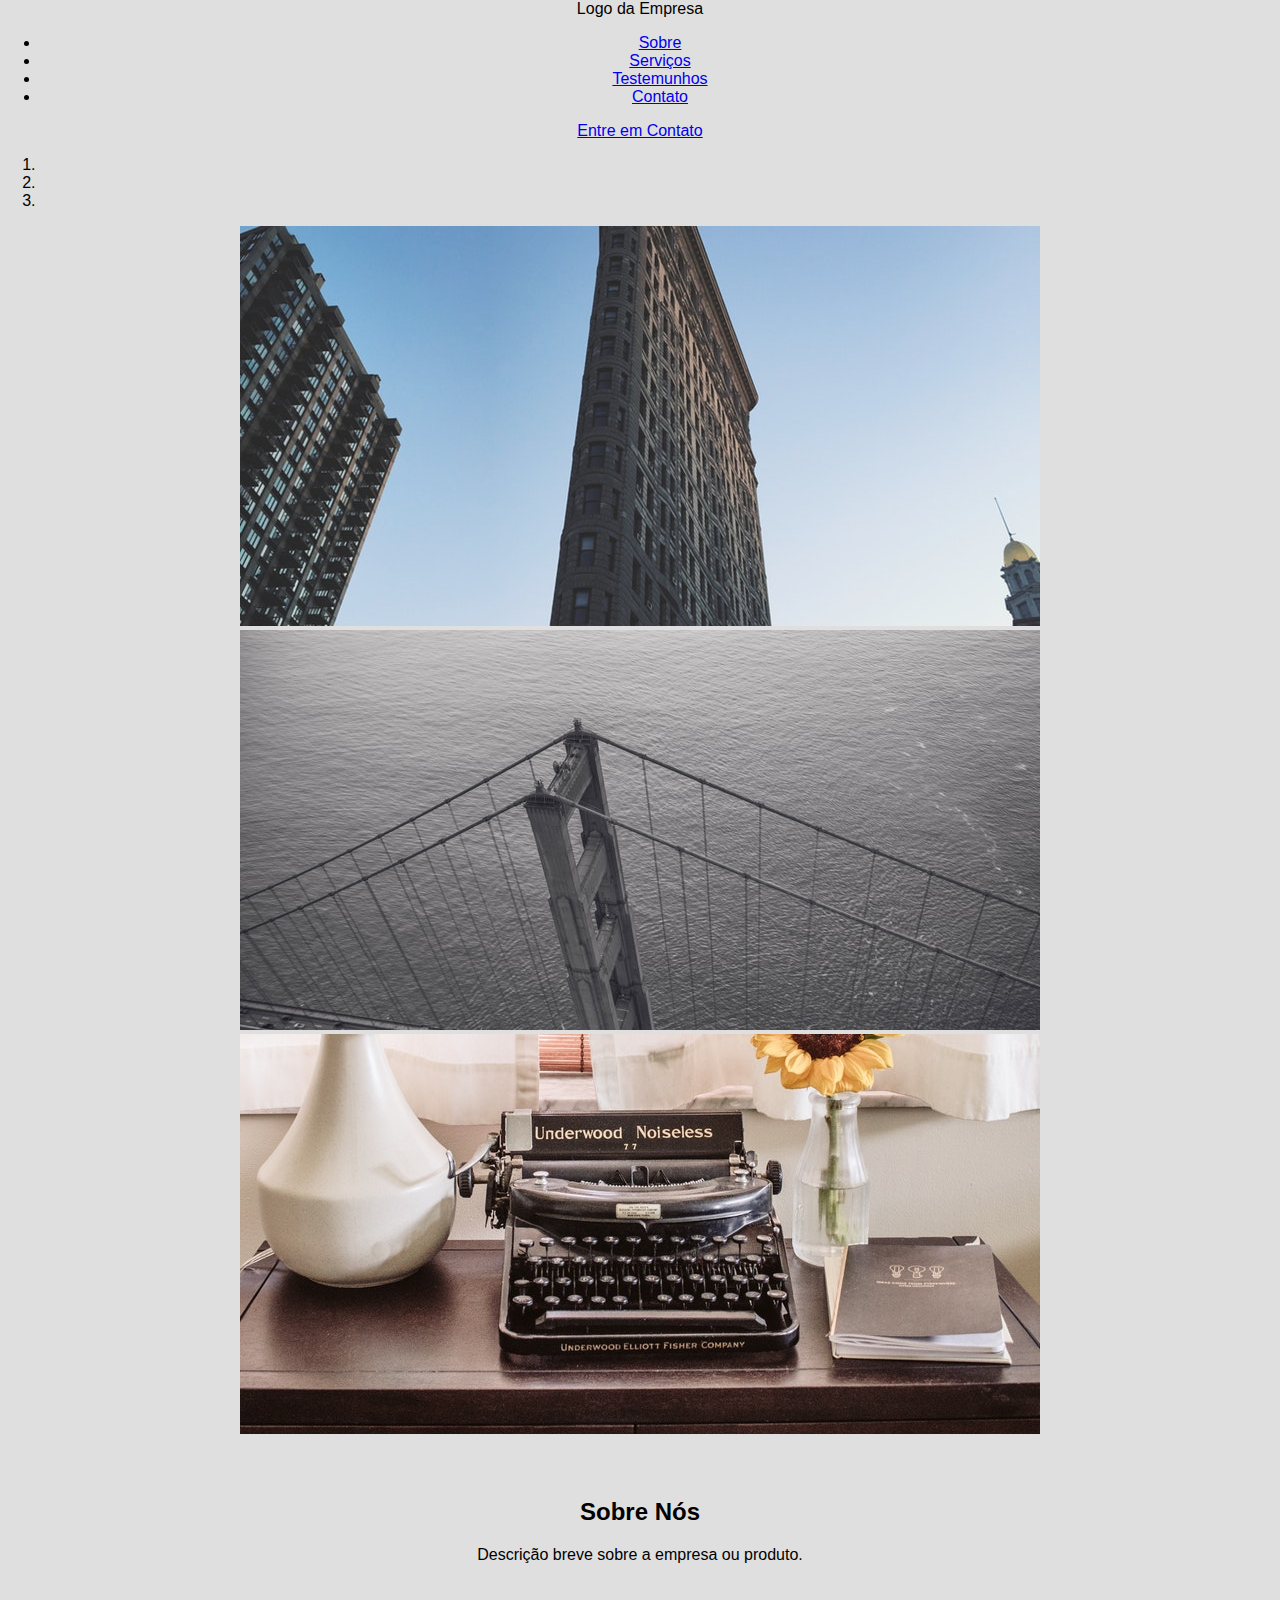
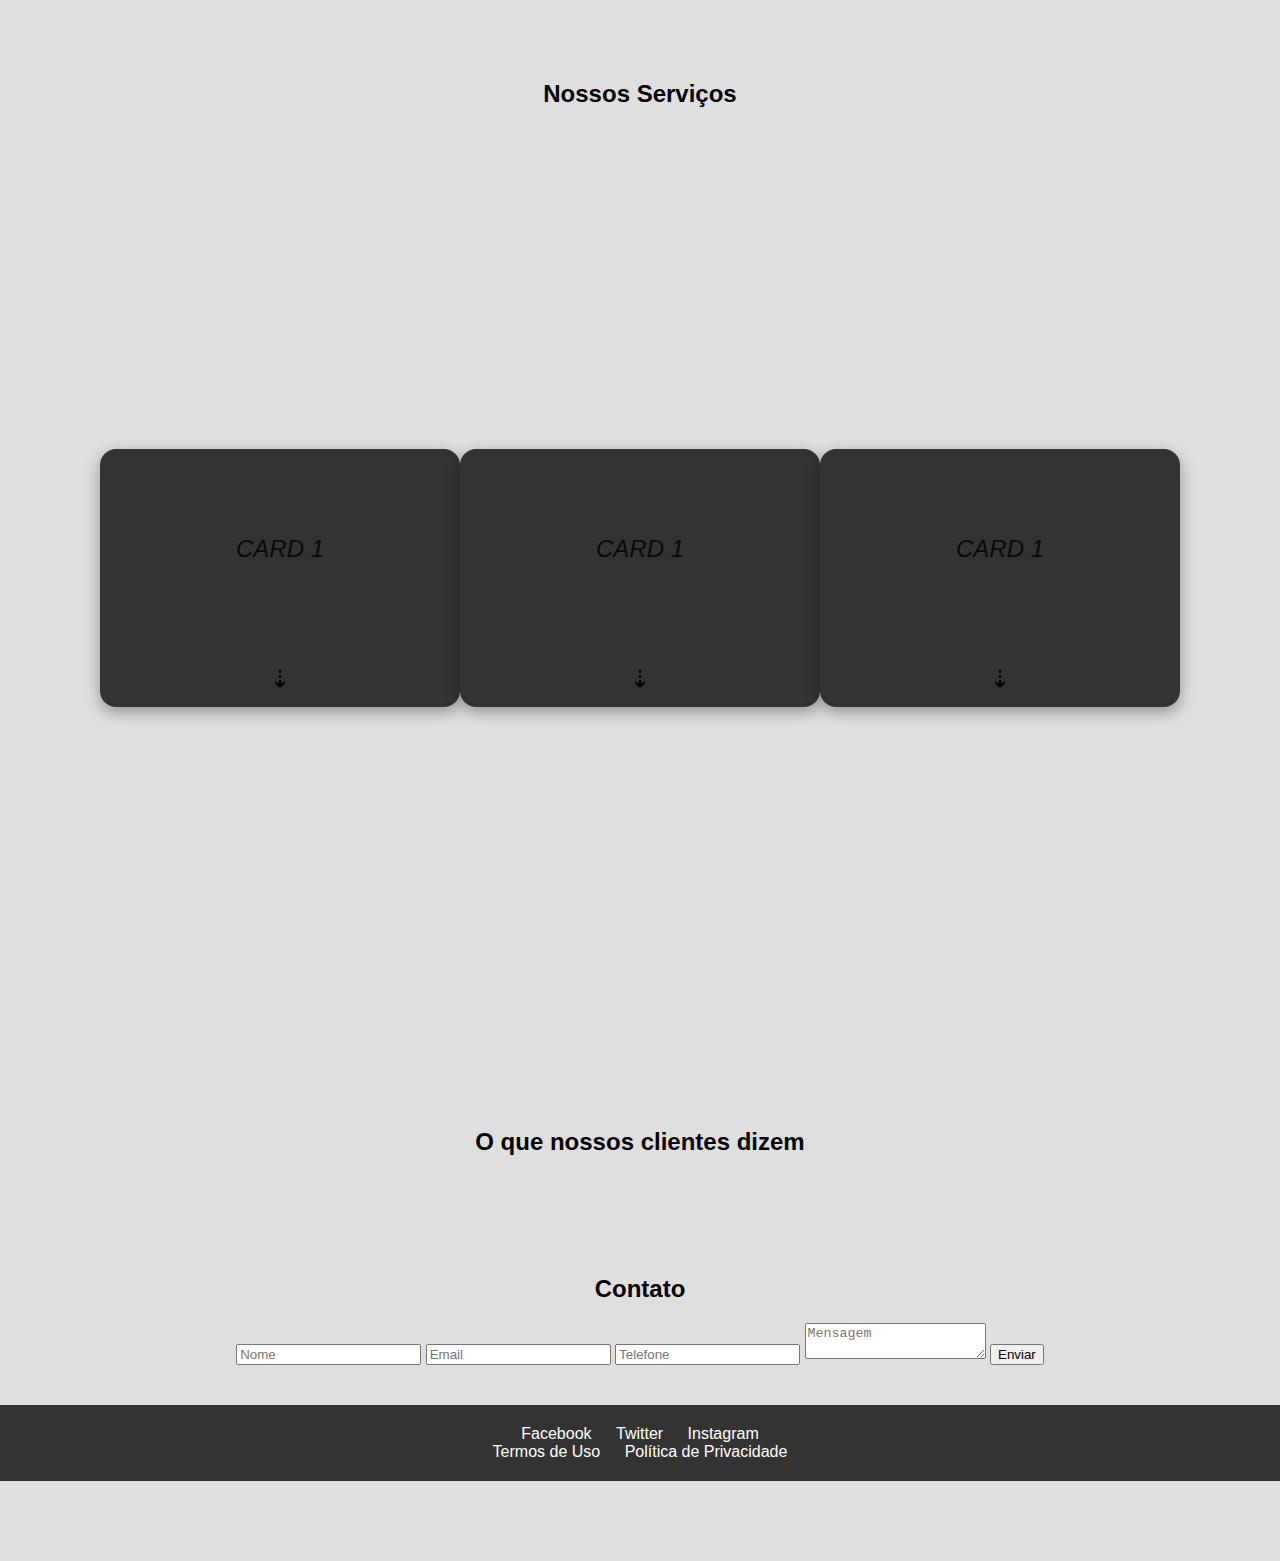
==== index.html @ 04364fde "first commit" ====
<!DOCTYPE html>
<html lang="en">
<head>
  <meta charset="UTF-8">
  <meta name="viewport" content="width=device-width, initial-scale=1.0">
  <link rel="stylesheet" href="https://stackpath.bootstrapcdn.com/bootstrap/4.1.3/css/bootstrap.min.css" integrity="sha384-MCw98/SFnGE8fJT3GXwEOngsV7Zt27NXFoaoApmYm81iuXoPkFOJwJ8ERdknLPMO" crossorigin="anonymous">
  <link rel="stylesheet" href="https://use.fontawesome.com/releases/v5.3.1/css/all.css" integrity="sha384-mzrmE5qonljUremFsqc01SB46JvROS7bZs3IO2EmfFsd15uHvIt+Y8vEf7N7fWAU" crossorigin="anonymous">
  <script src="https://cdn.jsdelivr.net/npm/swiper@11/swiper-bundle.min.js"></script>
  <link rel="stylesheet" href="style.css">
  <link rel="stylesheet" href="script.js">
  <link href="https://unpkg.com/aos@2.3.1/dist/aos.css" rel="stylesheet">
  
  <title>Landing page</title>
  <div class="logo">Logo da Empresa</div>

  <nav>

    <ul>

      <li><a href="#sobre">Sobre</a></li>

      <li><a href="servicos.html">Serviços</a></li>

      <li><a href="#testemunhos">Testemunhos</a></li>

      <li><a href="#contato">Contato</a></li>

    </ul>

  </nav>

  <a href="#contato" class="cta">Entre em Contato</a>

</head>
<body>

  <div class="container"><!--Container -->
    <div class="row"><!--Row -->
      <div class="col-sm-8 m-auto"><!--col-sm8 -->
          
        <div id="carousel-indicadores" class="carousel slide" data-ride="carousel"><!--Carousel-->

   <!--Indicadores-->
          <ol class="carousel-indicators">

            <li class="active" data-target="#carousel-indicadores" data-slide-to="0"></li>

            <li data-target="#carousel-indicadores" data-slide-to="1"></li>

            <li data-target="#carousel-indicadores" data-slide-to="2"></li>

     
           </ol>

            <div class="carousel-inner"><!--Inner-->

              <div class="carousel-item active">
              <img src="images/imagem1.jpeg" class="img-fluid">

            </div> 

            <div class="carousel-item">
              <img src="images/imagem2.jpeg" class="img-fluid">
            </div>

             <div class="carousel-item">
              <img src="images/imagem3.jpeg" class="img-fluid">
            </div>              
            </div><!--/Inner -->

   <!--Controles -->
        <a href="#carousel-indicadores" class="carousel-control-prev" data-slide="prev">
          <span class="carousel-control-prev-icon"></span>
        </a>

        <a href="#carousel-indicadores" class="carousel-control-next" data-slide="next">
          <span class="carousel-control-next-icon"></span>
        </a>

      </div><!--/Carousel -->
    </div><!--/col-sm8 -->
  </div><!--/Row -->
</div><!--/Container -->

  <section id="sobre">

    <h2>Sobre Nós</h2>
  
    <p>Descrição breve sobre a empresa ou produto.</p>
  
  </section>
  
  <section id="servicos">

    <h2>Nossos Serviços</h2>
    
                   <!-- inicio dos cards -->
      <div class="container-card">
        <div class="card">
            <div class="img">
                <span>card 1 </span>
            </div>

            <div class="content">
                <span class="title">Serviço 1</span>
                <p class="desc">Nas ruelas sombrias de Runeterra, a criatura demoníaca Evelynn busca sua próxima vítima. Ela atrai presas com sua voluptuosa aparência de fêmea humana, mas assim que a vítima sucumbe ao seu charme, a verdadeira forma de Evelynn é revelada. A criatura então sujeita suas vítimas a um tormento inenarrável, gratificando-se com a dor alheia. Para ela, esses contatos são casinhos inocentes; Para o resto de Runeterra, são histórias macabras de encontros lascivos que deram errado e lembretes terríveis sobre o custo do desejo desenfreado.</p>
            </div>

            <div class="arrow">
                <span>&#8673;</span>
            </div>
        </div>

        <div class="card">
            <div class="img">
                <span>card 1 </span>
            </div>

            <div class="content">
                <span class="title">Serviço 1</span>
                <p class="desc">Nas ruelas sombrias de Runeterra, a criatura demoníaca Evelynn busca sua próxima vítima. Ela atrai presas com sua voluptuosa aparência de fêmea humana, mas assim que a vítima sucumbe ao seu charme, a verdadeira forma de Evelynn é revelada. A criatura então sujeita suas vítimas a um tormento inenarrável, gratificando-se com a dor alheia. Para ela, esses contatos são casinhos inocentes; Para o resto de Runeterra, são histórias macabras de encontros lascivos que deram errado e lembretes terríveis sobre o custo do desejo desenfreado.</p>
            </div>

            <div class="arrow">
                <span>&#8673;</span>
            </div>
        </div>
        <div class="card">
            <div class="img">
                <span>card 1 </span>
            </div>

            <div class="content">
                <span class="title">Serviço 1</span>
                <p class="desc">Nas ruelas sombrias de Runeterra, a criatura demoníaca Evelynn busca sua próxima vítima. Ela atrai presas com sua voluptuosa aparência de fêmea humana, mas assim que a vítima sucumbe ao seu charme, a verdadeira forma de Evelynn é revelada. A criatura então sujeita suas vítimas a um tormento inenarrável, gratificando-se com a dor alheia. Para ela, esses contatos são casinhos inocentes; Para o resto de Runeterra, são histórias macabras de encontros lascivos que deram errado e lembretes terríveis sobre o custo do desejo desenfreado.</p>
            </div>

            <div class="arrow">
                <span>&#8673;</span>
            </div>
        </div>
    </div> 
    <!-- fim dos cards -->
  
  </section>

  <section id="testemunhos">

    <h2>O que nossos clientes dizem</h2>
  
    <div class="testemunhos-container">
  
      <!-- Os testemunhos serão carregados dinamicamente via API -->
  
    </div>
  
  </section>

  <section id="contato">

    <h2>Contato</h2>
  
    <form id="contact-form">
  
      <input type="text" name="nome" placeholder="Nome" required>
  
      <input type="email" name="email" placeholder="Email" required>
  
      <input type="tel" name="telefone" placeholder="Telefone">
  
      <textarea name="mensagem" placeholder="Mensagem" required></textarea>
  
      <button type="submit">Enviar</button>
  
    </form>

  </section>

  <footer>

    <div class="social-links">
  
      <a href="#">Facebook</a>
  
      <a href="#">Twitter</a>
  
      <a href="#">Instagram</a>
  
    </div>
  
    <div class="legal-links">
  
      <a href="#">Termos de Uso</a>
  
      <a href="#">Política de Privacidade</a>
  
    </div>
  
  </footer>
  <link rel="stylesheet" href="script.js">
  <script src="https://code.jquery.com/jquery-3.3.1.slim.min.js" integrity="sha384-q8i/X+965DzO0rT7abK41JStQIAqVgRVzpbzo5smXKp4YfRvH+8abtTE1Pi6jizo" crossorigin="anonymous"></script>
  <script src="https://cdnjs.cloudflare.com/ajax/libs/popper.js/1.14.3/umd/popper.min.js" integrity="sha384-ZMP7rVo3mIykV+2+9J3UJ46jBk0WLaUAdn689aCwoqbBJiSnjAK/l8WvCWPIPm49" crossorigin="anonymous"></script>
  <script src="https://stackpath.bootstrapcdn.com/bootstrap/4.1.3/js/bootstrap.min.js" integrity="sha384-ChfqqxuZUCnJSK3+MXmPNIyE6ZbWh2IMqE241rYiqJxyMiZ6OW/JmZQ5stwEULTy" crossorigin="anonymous"></script>
  
</body>
</html>
---- style.css ----
/* Exemplo básico de CSS */

body {

    font-family: Arial, sans-serif;
  
    margin: 0;
  
    padding: 0;

    padding-bottom: 80px;

    background-color: rgba(128, 128, 128, 0.253);

    text-align: center;
  
  }
  
   
  
  header {
  
    display: flex;
  
    justify-content: space-between;
  
    align-items: center;
  
    padding: 20px;
  
    background-color: #333;
  
    color: #fff;

    text-decoration: none;
  
  }
  
   
  
  header .logo {
  
    font-size: 24px;
  
  }
  
   
  
  header nav ul {
  
    list-style: none;
  
    display: flex;
  
    gap: 20px;
  
  }
  
   
  
  header nav ul li a {
  
    color: #fff;
  
    text-decoration: none;
  
  }
  
   
  
  header .cta {
  
    background-color: #ff6347;
  
    padding: 10px 20px;
  
    color: #fff;
  
    text-decoration: none;
  
    border-radius: 5px;
  
  }
  
  
  section {
  
    padding: 40px 20px;
  
  }
  
   
  
  footer {
  
    background-color: #333;
  
    color: #fff;
  
    padding: 20px;
  
    text-align: center;
  
  }
  
   
  
  footer .social-links a,
  
  footer .legal-links a {
  
    color: #fff;
  
    text-decoration: none;
  
    margin: 0 10px;
  
  }
  
  .container-card {
    width: 100%;
    min-height: 100vh;
    display: flex;
    align-items: center;
    justify-content: center;
  
}

.card {
    border-radius: 16px;
    box-shadow: rgba(0, 0, 0, 0.35) 0px 5px 15px;
    cursor: pointer;
    width: 360px;
    display: flex;
    flex-direction: column;
    align-items: center;
    justify-content: center;
    position: relative;
    overflow: hidden;
    background-image: linear-gradient(#333, #333);
    transition: all .5s;
}

.card:hover {
    background-image: linear-gradient(#672abf, #380e74);
}

.card .img {
    width: 360px;
    display: flex;
    justify-content: center;
    align-items: center;
    height: 200px;
    background-image: url('./assets/Evelynn.jpg');
    background-size: cover;
    background-position: center;
    transition: all .5s;
    z-index: 2;
    position: relative;
    opacity: .8;
}

.card .img span {
    text-transform: uppercase;
    font-size: 24px;
    font-weight: 100;
    font-style: italic;
    transition: all .5s;
}

.card:hover .img {
    width: 430px;
    opacity: 1;
}

.card:hover .img span {
    font-size: 28px;
}

.card .content {
    padding: 0px 20px;
    height: 0;
    opacity: 0;
    transition: all .5s;
    position: relative;
    box-sizing: border-box;
    overflow: hidden;
    transform: translateY(30px);
}

.card:hover .content {
    height: 260px;
    padding: 20px;
    opacity: 1;
    transform: translateY(0);
}

.card .content p {
    margin: 0;
}

.card .content .title {
    font-size: 20px;
    font-weight: 600;
}

.card .content .desc {
    font-size: 14px;
    font-weight: 100;
    opacity: .8;
    margin-top: 8px;
}

.card .arrow {
    padding: 15px;
    transform: rotate(-180deg);
    transition: all .5s;
}

.card:hover .arrow {
    transform: rotate(0);
}

.card .arrow span {
    font-size: 24px;
}
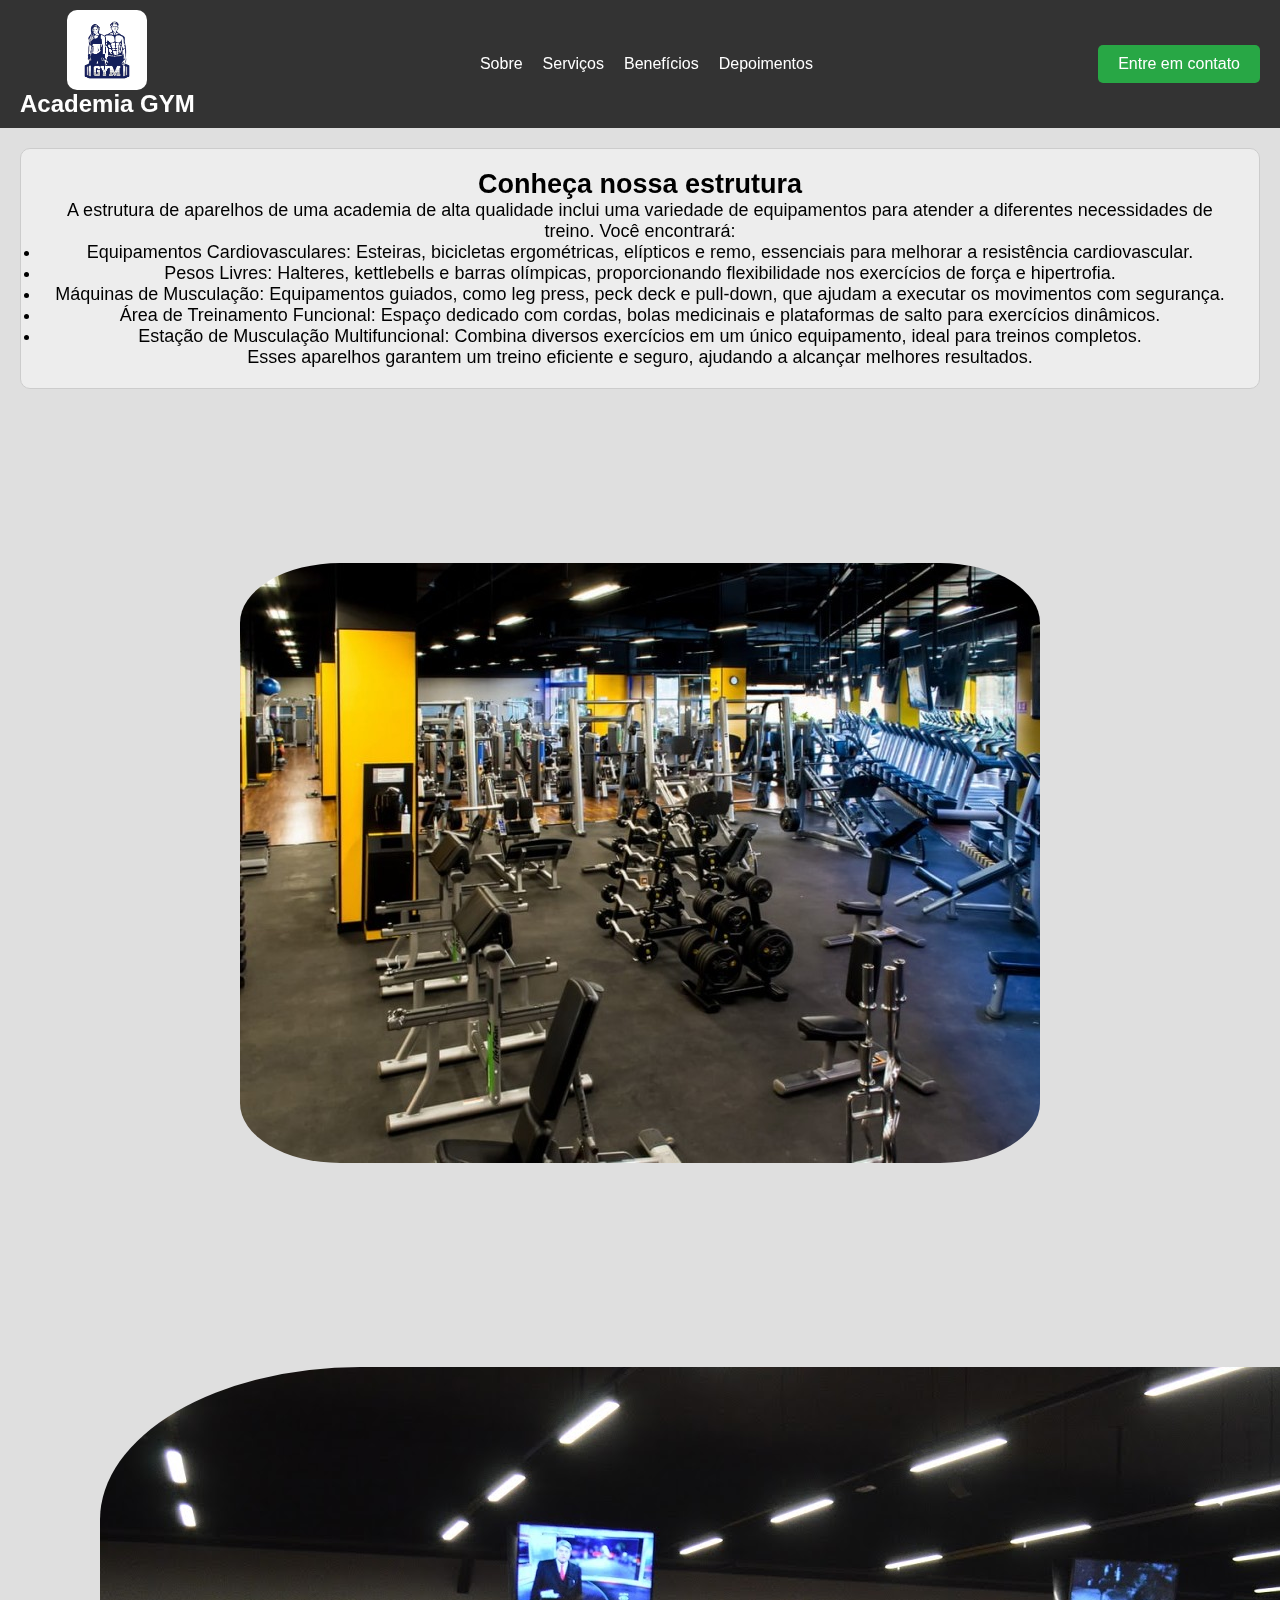
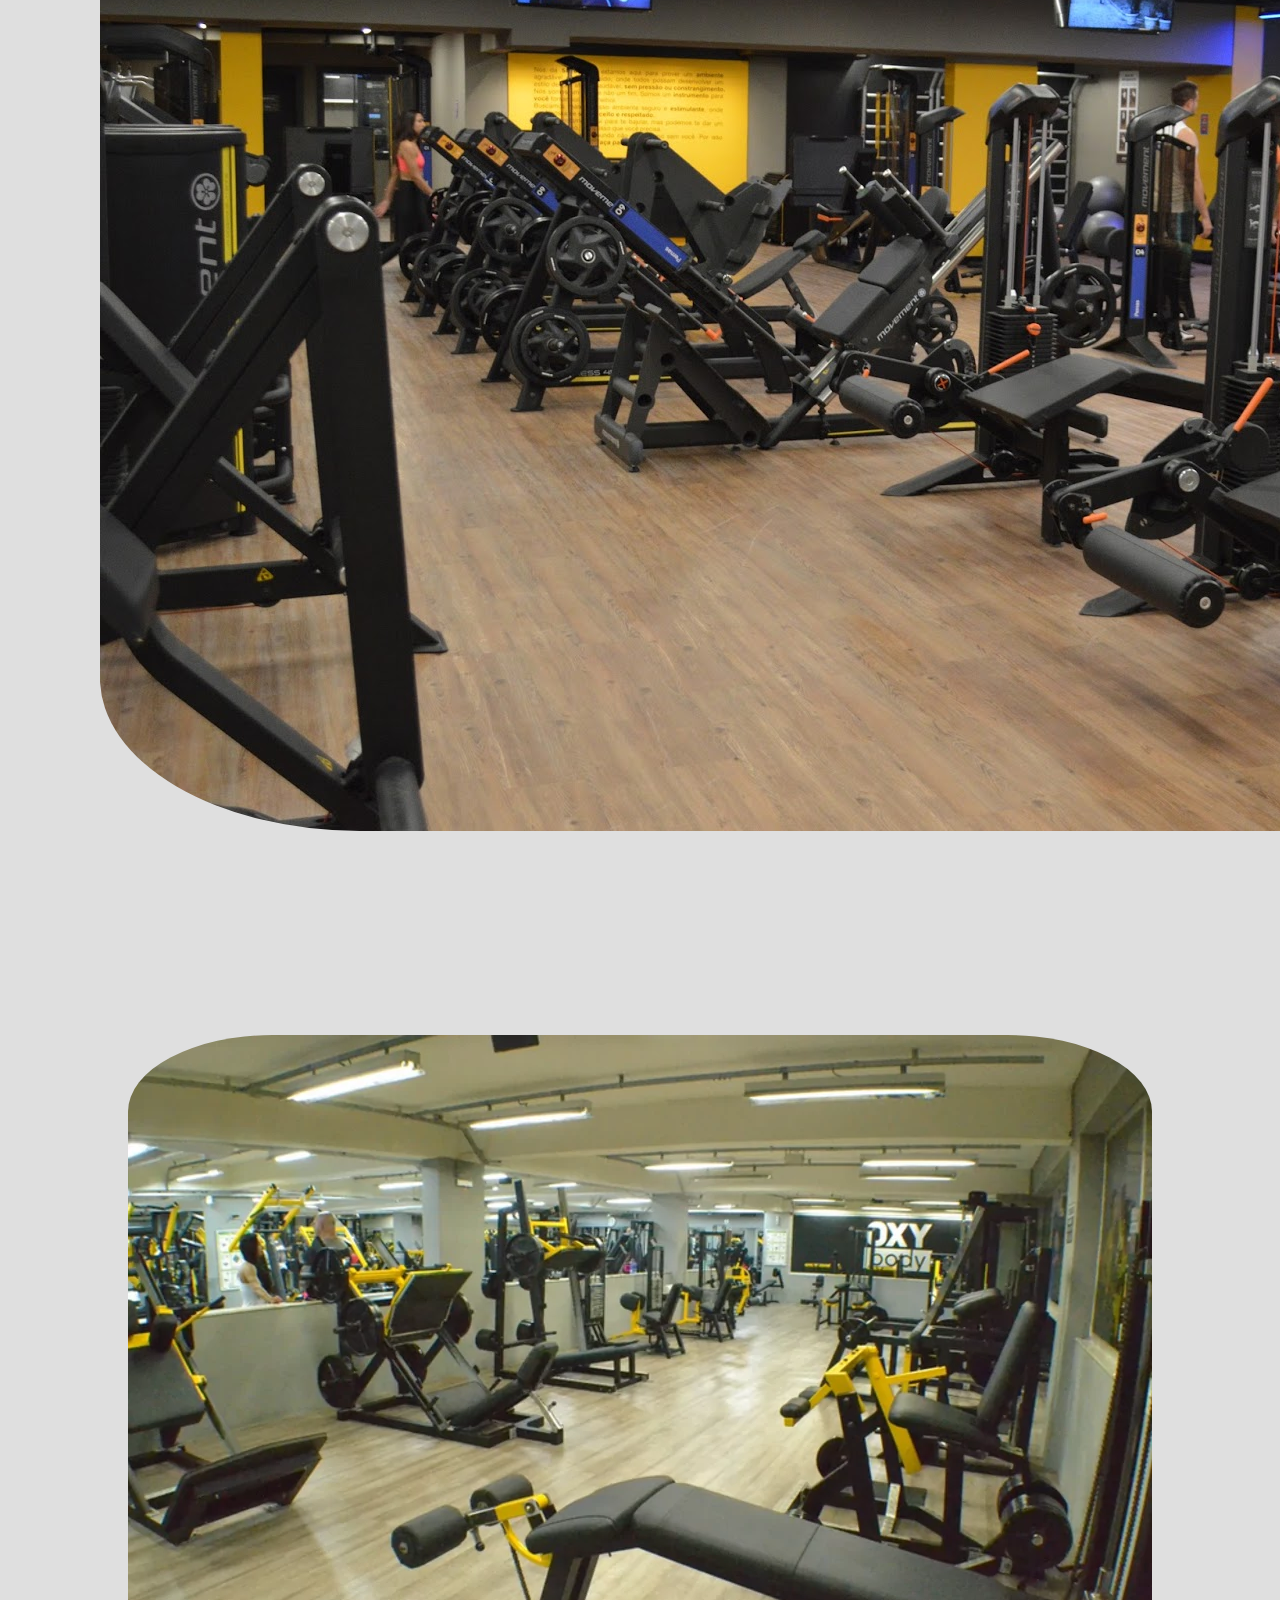
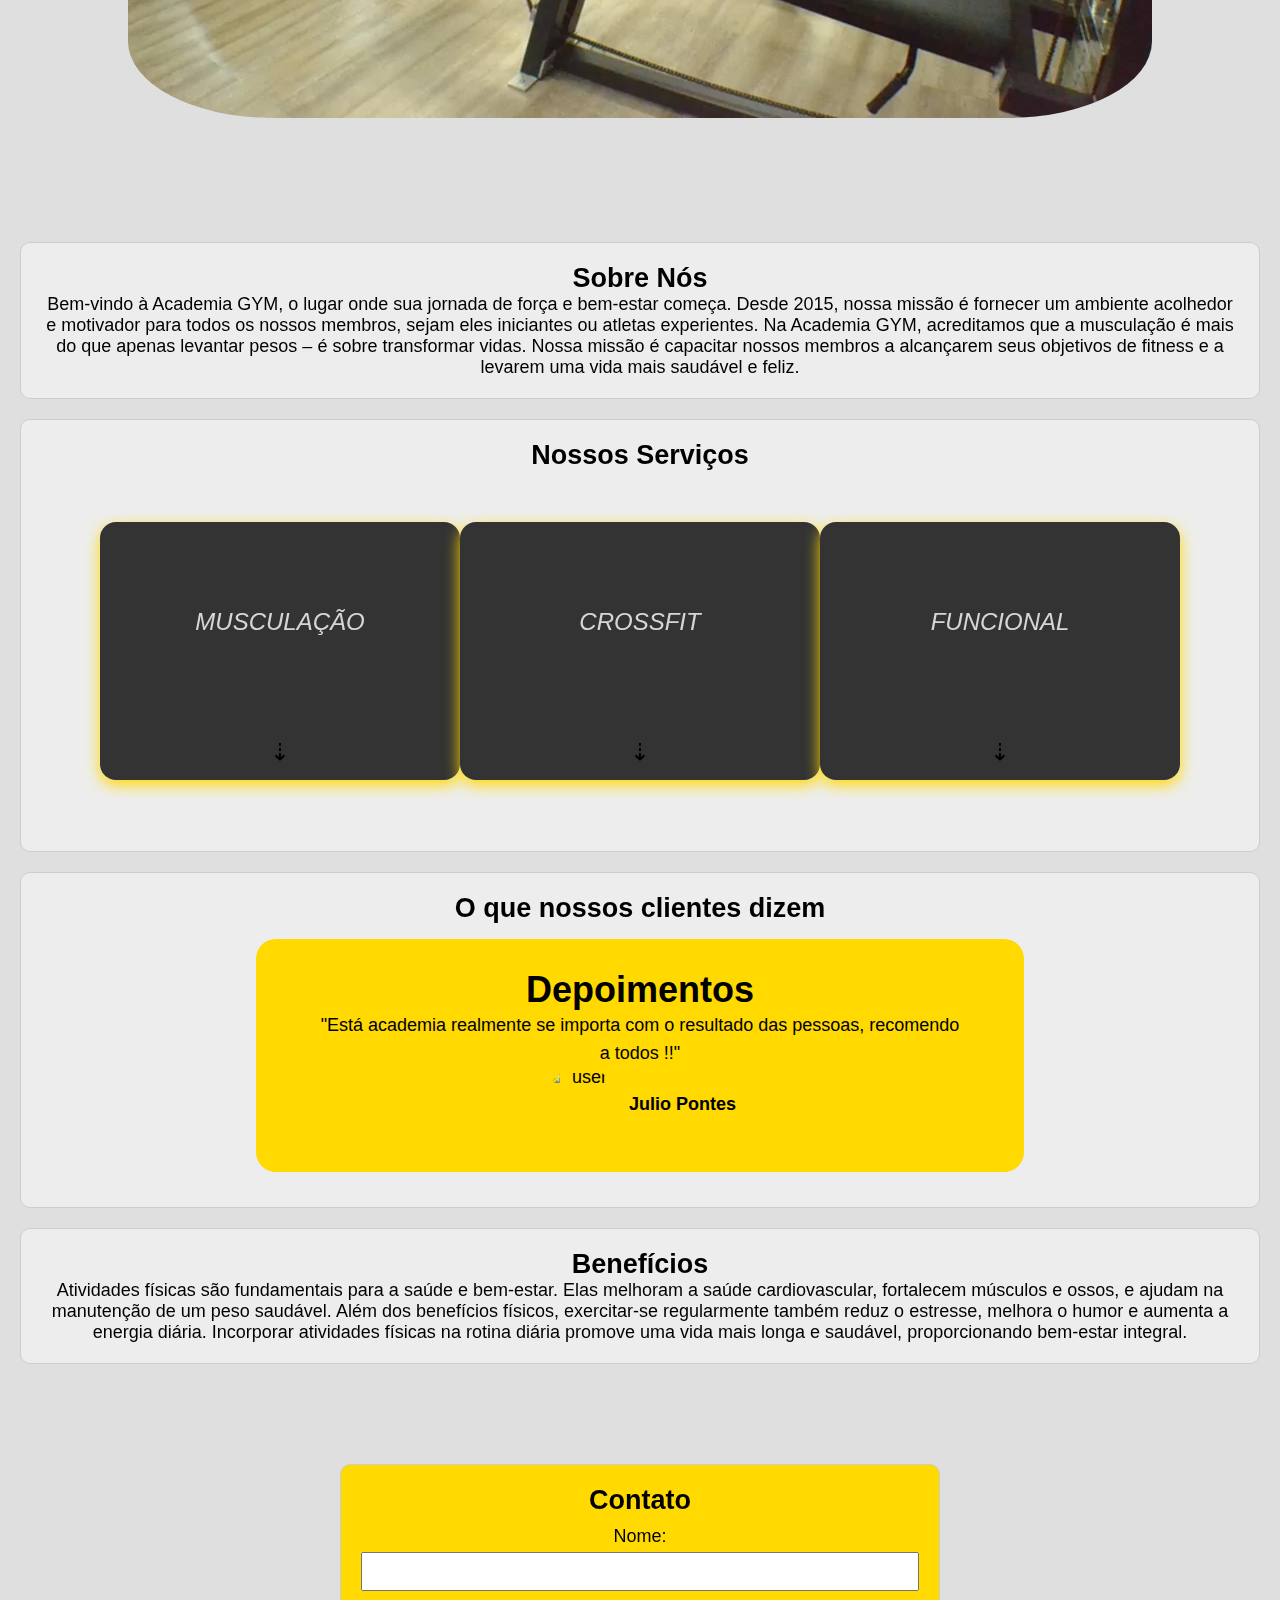
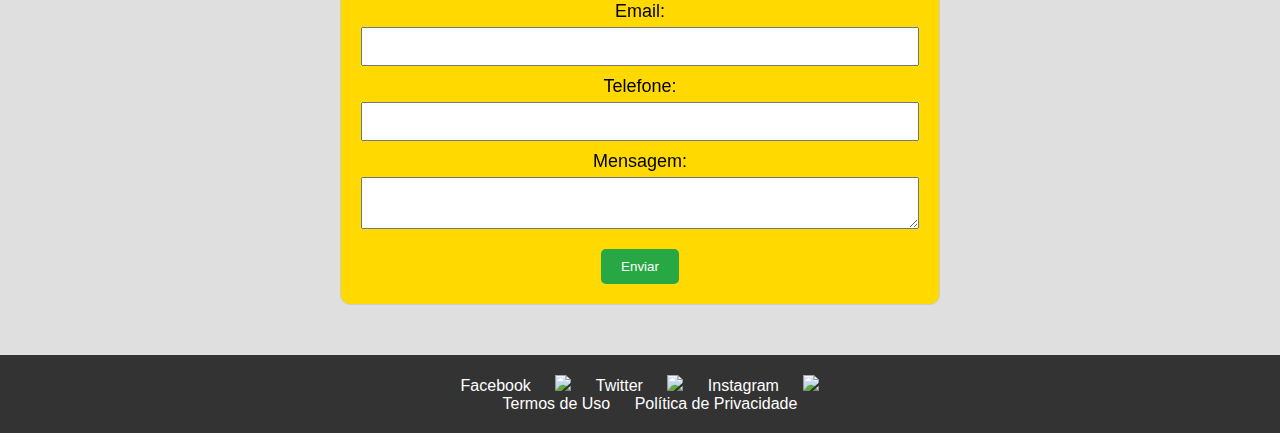
==== commit d00ca7fb: "uptade commit" ====
--- a/index.html
+++ b/index.html
@@ -1,206 +1,302 @@
 <!DOCTYPE html>
+
 <html lang="en">
+
 <head>
-  <meta charset="UTF-8">
-  <meta name="viewport" content="width=device-width, initial-scale=1.0">
-  <link rel="stylesheet" href="https://stackpath.bootstrapcdn.com/bootstrap/4.1.3/css/bootstrap.min.css" integrity="sha384-MCw98/SFnGE8fJT3GXwEOngsV7Zt27NXFoaoApmYm81iuXoPkFOJwJ8ERdknLPMO" crossorigin="anonymous">
-  <link rel="stylesheet" href="https://use.fontawesome.com/releases/v5.3.1/css/all.css" integrity="sha384-mzrmE5qonljUremFsqc01SB46JvROS7bZs3IO2EmfFsd15uHvIt+Y8vEf7N7fWAU" crossorigin="anonymous">
-  <script src="https://cdn.jsdelivr.net/npm/swiper@11/swiper-bundle.min.js"></script>
-  <link rel="stylesheet" href="style.css">
-  <link rel="stylesheet" href="script.js">
-  <link href="https://unpkg.com/aos@2.3.1/dist/aos.css" rel="stylesheet">
-  
-  <title>Landing page</title>
-  <div class="logo">Logo da Empresa</div>
-
-  <nav>
-
-    <ul>
-
-      <li><a href="#sobre">Sobre</a></li>
-
-      <li><a href="servicos.html">Serviços</a></li>
-
-      <li><a href="#testemunhos">Testemunhos</a></li>
-
-      <li><a href="#contato">Contato</a></li>
-
-    </ul>
-
-  </nav>
-
-  <a href="#contato" class="cta">Entre em Contato</a>
-
+  <meta charset="UTF-8" />
+
+  <meta name="viewport" content="width=device-width, initial-scale=1.0" />
+
+  <link rel="stylesheet" href="https://cdnjs.cloudflare.com/ajax/libs/font-awesome/5.14.0/css/all.min.css"
+    integrity="sha512-1PKOgIY59xJ8Co8+NE6FZ+LOAZKjy+KY8iq0G4B3CyeY6wYHN3yt9PW0XpSriVlkMXe40PTKnXrLnZ9+fkDaog=="
+    crossorigin="anonymous" />
+
+  <link rel="stylesheet" href="https://stackpath.bootstrapcdn.com/bootstrap/4.1.3/css/bootstrap.min.css"
+    integrity="sha384-MCw98/SFnGE8fJT3GXwEOngsV7Zt27NXFoaoApmYm81iuXoPkFOJwJ8ERdknLPMO" crossorigin="anonymous" />
+
+  <link rel="stylesheet" href="https://use.fontawesome.com/releases/v5.3.1/css/all.css"
+    integrity="sha384-mzrmE5qonljUremFsqc01SB46JvROS7bZs3IO2EmfFsd15uHvIt+Y8vEf7N7fWAU" crossorigin="anonymous">
+
+  <link rel="stylesheet" href="style.css" />
+  <script src="https://cdn.jsdelivr.net/npm/@emailjs/browser/dist/emailjs.min.js"></script>
+
+  <title>Academia GYM</title>
+  <link rel="icon" href="../atividade04/images/logo.avif">
 </head>
+
 <body>
 
-  <div class="container"><!--Container -->
-    <div class="row"><!--Row -->
-      <div class="col-sm-8 m-auto"><!--col-sm8 -->
-          
-        <div id="carousel-indicadores" class="carousel slide" data-ride="carousel"><!--Carousel-->
-
-   <!--Indicadores-->
+  <!-- inicio Cabecalho -->
+
+  <header>
+
+    <div class="logo-container">
+      <img src="images/logo.avif" alt="Logo da Academia" class="logo">
+      <h2>Academia GYM</h2>
+    </div>
+
+    <nav class="navbar">
+      <ul>
+        <li><a href="#sobre">Sobre</a></li>
+        <li><a href="#servicos">Serviços</a></li>
+        <li><a href="#beneficios">Benefícios</a></li>
+        <li><a href="#testemunhos">Depoimentos</a></li>
+      </ul>
+    </nav>
+    <a href="#contato" class="cta-button">Entre em contato</a>
+    <div class="menu-toggle" id="menu-toggle">☰</div>
+  </header>
+
+  <!-- Fim do Cabecalho -->
+
+  <section id="estrutura">
+    <h2>Conheça nossa estrutura</h2>
+    <p>
+      A estrutura de aparelhos de uma academia de alta qualidade inclui uma variedade de equipamentos para atender a
+      diferentes necessidades de treino. Você encontrará:
+      <li>Equipamentos Cardiovasculares: Esteiras, bicicletas ergométricas, elípticos e remo, essenciais para melhorar a
+        resistência cardiovascular.</li>
+
+      <li>Pesos Livres: Halteres, kettlebells e barras olímpicas, proporcionando flexibilidade nos exercícios de força e
+        hipertrofia.</li>
+
+      <li>Máquinas de Musculação: Equipamentos guiados, como leg press, peck deck e pull-down, que ajudam a executar os
+        movimentos com segurança.</li>
+
+      <li>Área de Treinamento Funcional: Espaço dedicado com cordas, bolas medicinais e plataformas de salto para
+        exercícios dinâmicos.</li>
+
+      <li>Estação de Musculação Multifuncional: Combina diversos exercícios em um único equipamento, ideal para treinos
+        completos.</li>
+
+      Esses aparelhos garantem um treino eficiente e seguro, ajudando a alcançar melhores resultados.
+    </p>
+  </section>
+
+  <div class="container">
+    <!--Container -->
+
+    <div class="row">
+      <!--Row -->
+
+      <div class="col-sm-8 m-auto">
+        <!--col-sm8 -->
+
+        <div id="carousel-indicadores" class="carousel slide" data-ride="carousel">
+
+          <!--Carousel-->
+
+          <!--Indicadores-->
+
           <ol class="carousel-indicators">
-
             <li class="active" data-target="#carousel-indicadores" data-slide-to="0"></li>
 
             <li data-target="#carousel-indicadores" data-slide-to="1"></li>
 
             <li data-target="#carousel-indicadores" data-slide-to="2"></li>
-
-     
-           </ol>
-
-            <div class="carousel-inner"><!--Inner-->
-
-              <div class="carousel-item active">
-              <img src="images/imagem1.jpeg" class="img-fluid">
-
-            </div> 
+          </ol>
+
+          <div class="carousel-inner">
+            <!--Inner-->
+
+            <div class="carousel-item active">
+              <img src="images/imagem1.jpeg" class="img-fluid" />
+            </div>
 
             <div class="carousel-item">
-              <img src="images/imagem2.jpeg" class="img-fluid">
+              <img src="images/imagem2.jpeg" class="img-fluid" />
             </div>
 
-             <div class="carousel-item">
-              <img src="images/imagem3.jpeg" class="img-fluid">
-            </div>              
-            </div><!--/Inner -->
-
-   <!--Controles -->
-        <a href="#carousel-indicadores" class="carousel-control-prev" data-slide="prev">
-          <span class="carousel-control-prev-icon"></span>
-        </a>
-
-        <a href="#carousel-indicadores" class="carousel-control-next" data-slide="next">
-          <span class="carousel-control-next-icon"></span>
-        </a>
-
-      </div><!--/Carousel -->
-    </div><!--/col-sm8 -->
-  </div><!--/Row -->
-</div><!--/Container -->
+            <div class="carousel-item">
+              <img src="images/imagem3.jpeg" class="img-fluid" />
+            </div>
+          </div>
+          <!--/Inner -->
+
+          <!--Controles -->
+
+          <a href="#carousel-indicadores" class="carousel-control-prev" data-slide="prev">
+            <span class="carousel-control-prev-icon"></span>
+          </a>
+
+          <a href="#carousel-indicadores" class="carousel-control-next" data-slide="next">
+            <span class="carousel-control-next-icon"></span>
+          </a>
+        </div>
+        <!--/Carousel -->
+      </div>
+      <!--/col-sm8 -->
+    </div>
+    <!--/Row -->
+  </div>
+  <!--/Container -->
 
   <section id="sobre">
-
     <h2>Sobre Nós</h2>
-  
-    <p>Descrição breve sobre a empresa ou produto.</p>
-  
-  </section>
-  
+
+    <p>
+      Bem-vindo à Academia GYM, o lugar onde sua jornada de força e bem-estar começa.
+      Desde 2015, nossa missão é fornecer um ambiente acolhedor e motivador para todos os nossos membros,
+      sejam eles iniciantes ou atletas experientes.
+      Na Academia GYM, acreditamos que a musculação é mais do que apenas levantar pesos – é sobre transformar vidas.
+      Nossa missão é capacitar nossos membros a alcançarem seus objetivos de fitness e a levarem uma vida mais saudável
+      e feliz.
+    </p>
+  </section>
+
   <section id="servicos">
-
     <h2>Nossos Serviços</h2>
-    
-                   <!-- inicio dos cards -->
-      <div class="container-card">
-        <div class="card">
-            <div class="img">
-                <span>card 1 </span>
-            </div>
-
-            <div class="content">
-                <span class="title">Serviço 1</span>
-                <p class="desc">Nas ruelas sombrias de Runeterra, a criatura demoníaca Evelynn busca sua próxima vítima. Ela atrai presas com sua voluptuosa aparência de fêmea humana, mas assim que a vítima sucumbe ao seu charme, a verdadeira forma de Evelynn é revelada. A criatura então sujeita suas vítimas a um tormento inenarrável, gratificando-se com a dor alheia. Para ela, esses contatos são casinhos inocentes; Para o resto de Runeterra, são histórias macabras de encontros lascivos que deram errado e lembretes terríveis sobre o custo do desejo desenfreado.</p>
-            </div>
-
-            <div class="arrow">
-                <span>&#8673;</span>
-            </div>
-        </div>
-
-        <div class="card">
-            <div class="img">
-                <span>card 1 </span>
-            </div>
-
-            <div class="content">
-                <span class="title">Serviço 1</span>
-                <p class="desc">Nas ruelas sombrias de Runeterra, a criatura demoníaca Evelynn busca sua próxima vítima. Ela atrai presas com sua voluptuosa aparência de fêmea humana, mas assim que a vítima sucumbe ao seu charme, a verdadeira forma de Evelynn é revelada. A criatura então sujeita suas vítimas a um tormento inenarrável, gratificando-se com a dor alheia. Para ela, esses contatos são casinhos inocentes; Para o resto de Runeterra, são histórias macabras de encontros lascivos que deram errado e lembretes terríveis sobre o custo do desejo desenfreado.</p>
-            </div>
-
-            <div class="arrow">
-                <span>&#8673;</span>
-            </div>
-        </div>
-        <div class="card">
-            <div class="img">
-                <span>card 1 </span>
-            </div>
-
-            <div class="content">
-                <span class="title">Serviço 1</span>
-                <p class="desc">Nas ruelas sombrias de Runeterra, a criatura demoníaca Evelynn busca sua próxima vítima. Ela atrai presas com sua voluptuosa aparência de fêmea humana, mas assim que a vítima sucumbe ao seu charme, a verdadeira forma de Evelynn é revelada. A criatura então sujeita suas vítimas a um tormento inenarrável, gratificando-se com a dor alheia. Para ela, esses contatos são casinhos inocentes; Para o resto de Runeterra, são histórias macabras de encontros lascivos que deram errado e lembretes terríveis sobre o custo do desejo desenfreado.</p>
-            </div>
-
-            <div class="arrow">
-                <span>&#8673;</span>
-            </div>
-        </div>
-    </div> 
-    <!-- fim dos cards -->
-  
-  </section>
+
+    <!-- inicio dos cards -->
+
+    <div class="container-card">
+      <!-- card 1 -->
+      <div class="card">
+        <div class="img">
+          <span>Musculação </span>
+        </div>
+
+        <div class="content">
+          <p class="desc">
+            Na Academia GYM, oferecemos serviços de musculação de alta qualidade para ajudar você a alcançar seus
+            objetivos de força e condicionamento físico. Nossas instalações modernas estão equipadas com uma ampla
+            variedade de pesos livres,
+            máquinas de resistência e áreas dedicadas ao treinamento funcional.
+            Contamos com treinadores experientes e certificados que oferecem orientação personalizada e planos de treino
+            individualizados.
+          </p>
+        </div>
+
+        <div class="arrow">
+          <span>&#8673;</span>
+        </div>
+      </div>
+      <!-- card 2 -->
+      <div class="card">
+        <div class="img">
+          <span>Crossfit </span>
+        </div>
+
+        <div class="content">
+
+          <p class="desc">
+            Na Academia GYM, nosso programa de CrossFit é projetado para desafiar e transformar atletas de todos os
+            níveis.
+            Com treinamentos variados e de alta intensidade, combinamos movimentos funcionais que englobam levantamento
+            de peso,
+            cardio e ginástica. Nossos instrutores certificados criam treinos diários (WODs) que são adaptáveis para
+            iniciantes e veteranos, garantindo segurança e eficácia.
+          </p>
+        </div>
+
+        <div class="arrow">
+          <span>&#8673;</span>
+        </div>
+      </div>
+      <!-- card 3 -->
+      <div class="card">
+        <div class="img">
+          <span>Funcional </span>
+        </div>
+
+        <div class="content">
+
+          <p class="desc">
+            Na Academia GYM, nossos serviços de treino funcional são projetados para melhorar a força, flexibilidade, e
+            resistência dos nossos membros.
+            Utilizamos uma combinação de exercícios que mimetizam movimentos do dia a dia, para aumentar o desempenho
+            físico e prevenir lesões. Com o apoio de treinadores especializados, oferecemos sessões dinâmicas e
+            motivadoras que se adaptam a todos os níveis de condicionamento físico.
+          </p>
+        </div>
+
+        <div class="arrow">
+          <span>&#8673;</span>
+        </div>
+      </div>
+    </div>
+  </section>
+  <!-- fim dos cards -->
+
 
   <section id="testemunhos">
-
     <h2>O que nossos clientes dizem</h2>
-  
-    <div class="testemunhos-container">
-  
-      <!-- Os testemunhos serão carregados dinamicamente via API -->
-  
-    </div>
-  
+    <main class="content-container">
+      <div class="testimonial-container">
+        <h1 style="color: black "> Depoimentos</h1>
+        <p class="testimonial">
+          "Está academia realmente se importa com o resultado das pessoas, recomendo a todos !!"
+        </p>
+        <div class="user"><img src="https://randomuser.me/api/portraits/men/38.jpg" alt="user" class="user-image" />
+          <div class="user-details">
+            <h4 class="username">Julio Pontes</h4>
+          </div>
+        </div>
+      </div>
+    </main>
+  </section>
+
+  <section id="beneficios">
+    <h2>Benefícios</h2>
+    <p>
+      Atividades físicas são fundamentais para a saúde e bem-estar. Elas melhoram a saúde cardiovascular, fortalecem
+      músculos e ossos, e ajudam na manutenção de um peso saudável.
+      Além dos benefícios físicos,
+      exercitar-se regularmente também reduz o estresse, melhora o humor e aumenta a energia diária. Incorporar
+      atividades físicas na rotina diária promove uma vida mais longa e saudável, proporcionando bem-estar integral.
+    </p>
   </section>
 
   <section id="contato">
-
     <h2>Contato</h2>
-  
     <form id="contact-form">
-  
-      <input type="text" name="nome" placeholder="Nome" required>
-  
-      <input type="email" name="email" placeholder="Email" required>
-  
-      <input type="tel" name="telefone" placeholder="Telefone">
-  
-      <textarea name="mensagem" placeholder="Mensagem" required></textarea>
-  
+      <label for="name">Nome:</label>
+      <input type="text" id="name" name="name" required>
+
+      <label for="email">Email:</label>
+      <input type="email" id="email" name="email" required>
+
+      <label for="phone">Telefone:</label>
+      <input type="tel" id="phone" name="phone" required>
+
+      <label for="message">Mensagem:</label>
+      <textarea id="message" name="message" required></textarea>
+
       <button type="submit">Enviar</button>
-  
     </form>
-
   </section>
 
   <footer>
-
     <div class="social-links">
-  
       <a href="#">Facebook</a>
-  
-      <a href="#">Twitter</a>
-  
-      <a href="#">Instagram</a>
-  
-    </div>
-  
+      <a href=""><img src="../atividade04/images/facebook.png">
+        <a href="#">Twitter</a>
+        <a href=""><img src="../atividade04/images/twitter.png">
+          <a href="#">Instagram</a>
+          <a href=""><img src="../atividade04/images/instagram.png">
+    </div>
+
     <div class="legal-links">
-  
       <a href="#">Termos de Uso</a>
-  
       <a href="#">Política de Privacidade</a>
-  
-    </div>
-  
+    </div>
   </footer>
-  <link rel="stylesheet" href="script.js">
-  <script src="https://code.jquery.com/jquery-3.3.1.slim.min.js" integrity="sha384-q8i/X+965DzO0rT7abK41JStQIAqVgRVzpbzo5smXKp4YfRvH+8abtTE1Pi6jizo" crossorigin="anonymous"></script>
-  <script src="https://cdnjs.cloudflare.com/ajax/libs/popper.js/1.14.3/umd/popper.min.js" integrity="sha384-ZMP7rVo3mIykV+2+9J3UJ46jBk0WLaUAdn689aCwoqbBJiSnjAK/l8WvCWPIPm49" crossorigin="anonymous"></script>
-  <script src="https://stackpath.bootstrapcdn.com/bootstrap/4.1.3/js/bootstrap.min.js" integrity="sha384-ChfqqxuZUCnJSK3+MXmPNIyE6ZbWh2IMqE241rYiqJxyMiZ6OW/JmZQ5stwEULTy" crossorigin="anonymous"></script>
-  
+
+  <script src="https://code.jquery.com/jquery-3.3.1.slim.min.js"
+    integrity="sha384-q8i/X+965DzO0rT7abK41JStQIAqVgRVzpbzo5smXKp4YfRvH+8abtTE1Pi6jizo"
+    crossorigin="anonymous"></script>
+  <script src="https://cdnjs.cloudflare.com/ajax/libs/popper.js/1.14.3/umd/popper.min.js"
+    integrity="sha384-ZMP7rVo3mIykV+2+9J3UJ46jBk0WLaUAdn689aCwoqbBJiSnjAK/l8WvCWPIPm49"
+    crossorigin="anonymous"></script>
+  <script src="https://stackpath.bootstrapcdn.com/bootstrap/4.1.3/js/bootstrap.min.js"
+    integrity="sha384-ChfqqxuZUCnJSK3+MXmPNIyE6ZbWh2IMqE241rYiqJxyMiZ6OW/JmZQ5stwEULTy"
+    crossorigin="anonymous"></script>
+  <script src="https://cdn.jsdelivr.net/npm/@emailjs/browser/dist/emailjs.min.js"></script>
+
+  <script src="https://ajax.googleapis.com/ajax/libs/jquery/3.5.1/jquery.min.js"></script>
+  <script src="https://cdnjs.cloudflare.com/ajax/libs/gsap/3.6.1/gsap.min.js"></script>
+  <script type="text/javascript" src="https://cdn.jsdelivr.net/npm/@emailjs/browser@4/dist/email.min.js"></script>
+  <script src="script.js"></script>
 </body>
+
 </html>--- a/style.css
+++ b/style.css
@@ -1,227 +1,448 @@
-/* Exemplo básico de CSS */
-
+@import url("https://fonts.googleapis.com/css2?family=Poppins:ital,wght@0,300;0,500;0,600;0,700;0,800;0,900;1,300;1,400;1,500;1,600;1,700;1,800;1,900&display=swap");
+
+* {
+  margin: 0;
+  padding: 0;
+  box-sizing: border-box;
+}
+
+/* Estilo do header */
+header {
+  display: flex;
+  justify-content: space-between;
+  align-items: center;
+  flex-wrap: wrap;
+  padding: 10px 20px;
+  background-color: #333;
+  color: white;
+}
+
+.logo-container {
+  display: flex;
+  flex-direction: column;
+  align-items: center;
+}
+
+.logo {
+  max-width: 80px;
+  height: auto;
+  border-radius: 10px;
+}
+
+.navbar ul {
+  list-style: none;
+  display: flex;
+  margin: 0;
+  padding: 0;
+}
+
+.navbar ul li {
+  margin-left: 20px;
+}
+
+.navbar ul li a {
+  color: white;
+  text-decoration: none;
+}
+
+.menu-toggle {
+  display: none;
+  cursor: pointer;
+}
+
+.cta-button {
+  display: inline-block;
+  padding: 10px 20px;
+  font-size: 16px;
+  color: white;
+  background-color: #28a745;
+  text-decoration: none;
+  border-radius: 5px;
+  margin-left: 20px;
+  transition: background-color 0.3s;
+}
+
+.cta-button:hover {
+  background-color: #218838;
+  text-decoration: none;
+  color: black;
+}
+
+/* Responsividade para telas menores */
+@media (max-width: 768px) {
+  header {
+    flex-direction: column;
+    text-align: center;
+  }
+  .navbar {
+    display: none;
+    flex-direction: column;
+    width: 100%;
+    
+  }
+
+  .navbar ul {
+    flex-direction: column;
+    text-align: center;
+    width: 100%;
+  }
+
+  .navbar ul li {
+    margin: 10px 0;
+  }
+
+  .menu-toggle {
+    display: block;
+    color: white;
+    font-size: 24px;
+  }
+
+  .cta-button {
+    margin-top: 10px;
+    margin-left: 0;
+    width: 100%;
+    text-align: center;
+  }
+
+  .navbar.active {
+    display: flex;
+  }
+}
+
+/* Estilo do body */
+html,
 body {
-
-    font-family: Arial, sans-serif;
-  
-    margin: 0;
-  
-    padding: 0;
-
-    padding-bottom: 80px;
-
-    background-color: rgba(128, 128, 128, 0.253);
-
+  height: 100%;
+}
+
+body {
+  font-family: Arial, sans-serif;
+
+  margin: 0;
+
+  padding: 0;
+
+  padding-bottom: 80px;
+
+  background-color: rgba(128, 128, 128, 0.253);
+
+  text-align: center;
+}
+
+body::before {
+  background-image: url("../atividade04/images/fundo.avif");
+
+  content: "";
+
+  position: fixed;
+
+  top: 0;
+
+  left: 0;
+
+  width: 100%;
+
+  height: 100%;
+
+  background-size: cover;
+
+  background-repeat: no-repeat;
+
+  opacity: 0.4;
+
+  z-index: -1;
+}
+
+section {
+  margin-top: 50px;
+
+  padding: 10px 10px;
+
+  font-size: large;
+
+  margin: 20px;
+  padding: 20px;
+  background-color: #ffffff70;
+  border: 1px solid #ccc;
+  border-radius: 10px;
+}
+
+.img-fluid {
+  border-radius: 20%;
+
+  padding: 100px;
+}
+
+.container-card {
+  width: 100%;
+
+  min-height: 40vh;
+
+  display: flex;
+
+  align-items: center;
+
+  justify-content: center;
+}
+
+.card {
+  border-radius: 16px;
+
+  box-shadow: rgb(255, 217, 0) 0px 5px 15px;
+
+  cursor: pointer;
+
+  width: 360px;
+
+  display: flex;
+
+  flex-direction: column;
+
+  align-items: center;
+
+  justify-content: center;
+
+  position: relative;
+
+  overflow: hidden;
+
+  background-image: linear-gradient(#333, #333);
+
+  transition: all 0.5s;
+}
+
+.card:hover {
+  background-image: linear-gradient(rgb(255, 217, 0), #59740e);
+}
+
+.card .img {
+  width: 360px;
+
+  display: flex;
+
+  justify-content: center;
+
+  align-items: center;
+
+  height: 200px;
+
+  background-size: cover;
+
+  background-position: center;
+
+  transition: all 0.5s;
+
+  z-index: 2;
+
+  position: relative;
+
+  opacity: 0.8;
+}
+
+.card .img span {
+  text-transform: uppercase;
+
+  font-size: 24px;
+
+  font-weight: 100;
+
+  font-style: italic;
+
+  transition: all 0.5s;
+
+  color: white;
+}
+
+.card:hover .img {
+  width: 430px;
+
+  opacity: 1;
+}
+
+.card:hover .img span {
+  font-size: 28px;
+}
+
+.card .content {
+  padding: 0px 20px;
+
+  height: 0;
+
+  opacity: 0;
+
+  transition: all 0.5s;
+
+  position: relative;
+
+  box-sizing: border-box;
+
+  overflow: hidden;
+
+  transform: translateY(30px);
+}
+
+.card:hover .content {
+  height: 260px;
+
+  padding: 20px;
+
+  opacity: 1;
+
+  transform: translateY(0);
+}
+
+.card .content p {
+  margin: 0;
+}
+
+.card .content .title {
+  font-size: 20px;
+
+  font-weight: 600;
+
+  color: white;
+}
+
+.card .content .desc {
+  font-size: 14px;
+
+  font-weight: 100;
+
+  opacity: 0.8;
+
+  margin-top: 8px;
+
+  color: white;
+}
+
+.card .arrow {
+  padding: 15px;
+
+  transform: rotate(-180deg);
+
+  transition: all 0.5s;
+}
+
+.card:hover .arrow {
+  transform: rotate(0);
+}
+
+.card .arrow span {
+  font-size: 24px;
+}
+
+@media (max-width: 768px) {
+  .container-card {
+    flex-direction: column;
+    width: 100%;
     text-align: center;
-  
-  }
-  
-   
-  
-  header {
-  
-    display: flex;
-  
-    justify-content: space-between;
-  
-    align-items: center;
-  
-    padding: 20px;
-  
-    background-color: #333;
-  
-    color: #fff;
-
-    text-decoration: none;
-  
-  }
-  
-   
-  
-  header .logo {
-  
-    font-size: 24px;
-  
-  }
-  
-   
-  
-  header nav ul {
-  
-    list-style: none;
-  
-    display: flex;
-  
-    gap: 20px;
-  
-  }
-  
-   
-  
-  header nav ul li a {
-  
-    color: #fff;
-  
-    text-decoration: none;
-  
-  }
-  
-   
-  
-  header .cta {
-  
-    background-color: #ff6347;
-  
-    padding: 10px 20px;
-  
-    color: #fff;
-  
-    text-decoration: none;
-  
-    border-radius: 5px;
-  
-  }
-  
-  
-  section {
-  
-    padding: 40px 20px;
-  
-  }
-  
-   
-  
-  footer {
-  
-    background-color: #333;
-  
-    color: #fff;
-  
-    padding: 20px;
-  
-    text-align: center;
-  
-  }
-  
-   
-  
-  footer .social-links a,
-  
-  footer .legal-links a {
-  
-    color: #fff;
-  
-    text-decoration: none;
-  
-    margin: 0 10px;
-  
-  }
-  
-  .container-card {
-    width: 100%;
-    min-height: 100vh;
-    display: flex;
-    align-items: center;
-    justify-content: center;
-  
-}
-
-.card {
-    border-radius: 16px;
-    box-shadow: rgba(0, 0, 0, 0.35) 0px 5px 15px;
-    cursor: pointer;
-    width: 360px;
-    display: flex;
-    flex-direction: column;
-    align-items: center;
-    justify-content: center;
-    position: relative;
-    overflow: hidden;
-    background-image: linear-gradient(#333, #333);
-    transition: all .5s;
-}
-
-.card:hover {
-    background-image: linear-gradient(#672abf, #380e74);
-}
-
-.card .img {
-    width: 360px;
-    display: flex;
-    justify-content: center;
-    align-items: center;
-    height: 200px;
-    background-image: url('./assets/Evelynn.jpg');
-    background-size: cover;
-    background-position: center;
-    transition: all .5s;
-    z-index: 2;
-    position: relative;
-    opacity: .8;
-}
-
-.card .img span {
-    text-transform: uppercase;
-    font-size: 24px;
-    font-weight: 100;
-    font-style: italic;
-    transition: all .5s;
-}
-
-.card:hover .img {
-    width: 430px;
-    opacity: 1;
-}
-
-.card:hover .img span {
-    font-size: 28px;
-}
-
-.card .content {
-    padding: 0px 20px;
-    height: 0;
-    opacity: 0;
-    transition: all .5s;
-    position: relative;
-    box-sizing: border-box;
-    overflow: hidden;
-    transform: translateY(30px);
-}
-
-.card:hover .content {
-    height: 260px;
-    padding: 20px;
-    opacity: 1;
-    transform: translateY(0);
-}
-
-.card .content p {
-    margin: 0;
-}
-
-.card .content .title {
-    font-size: 20px;
-    font-weight: 600;
-}
-
-.card .content .desc {
-    font-size: 14px;
-    font-weight: 100;
-    opacity: .8;
-    margin-top: 8px;
-}
-
-.card .arrow {
-    padding: 15px;
-    transform: rotate(-180deg);
-    transition: all .5s;
-}
-
-.card:hover .arrow {
-    transform: rotate(0);
-}
-
-.card .arrow span {
-    font-size: 24px;
-}
-
+  }
+}
+
+/* Estilo dos testemunhos */
+
+.testimonial-container {
+  background-color: rgb(255, 217, 0);
+  color: black;
+  border-radius: 20px;
+  margin: 15px auto;
+  padding: 30px 60px;
+  max-width: 768px;
+  position: relative;
+}
+
+.testimonial {
+  line-height: 28px;
+  text-align: center;
+}
+
+.user {
+  display: flex;
+  align-items: center;
+  justify-content: center;
+}
+
+.user .user-image {
+  border-radius: 80%;
+  height: 75px;
+  width: 75px;
+  object-fit: cover;
+}
+
+.user .user-details {
+  margin-left: 10px;
+}
+
+.user .username {
+  margin: 0;
+}
+
+@media (max-width: 768px) {
+  .testimonial-container {
+    padding: 20px 30px;
+  }
+}
+
+/* Estilo do contato */
+
+section#contato {
+  max-width: 600px;
+  margin: auto;
+  padding: 20px;
+  margin-top: 100px;
+  margin-block-end: 50px;
+  border: 1px solid #ccc;
+  border-radius: 10px;
+  background-color: rgb(255, 217, 0);
+}
+
+label {
+  display: block;
+  margin-top: 10px;
+}
+
+input,
+textarea {
+  width: 100%;
+  padding: 10px;
+  margin-top: 5px;
+}
+
+button {
+  margin-top: 15px;
+  padding: 10px 20px;
+  background-color: #28a745;
+  color: white;
+  border: none;
+  border-radius: 5px;
+  cursor: pointer;
+}
+
+button:hover {
+  background-color: #218838;
+}
+
+/* Estilo do footer */
+
+footer {
+  background-color: #333;
+
+  color: #fff;
+
+  padding: 20px;
+
+  text-align: center;
+
+  position: relative;
+}
+
+footer .social-links a,
+footer .legal-links a {
+  color: #fff;
+
+  text-decoration: none;
+
+  margin: 0 10px;
+
+  font-size: 16px;
+}
